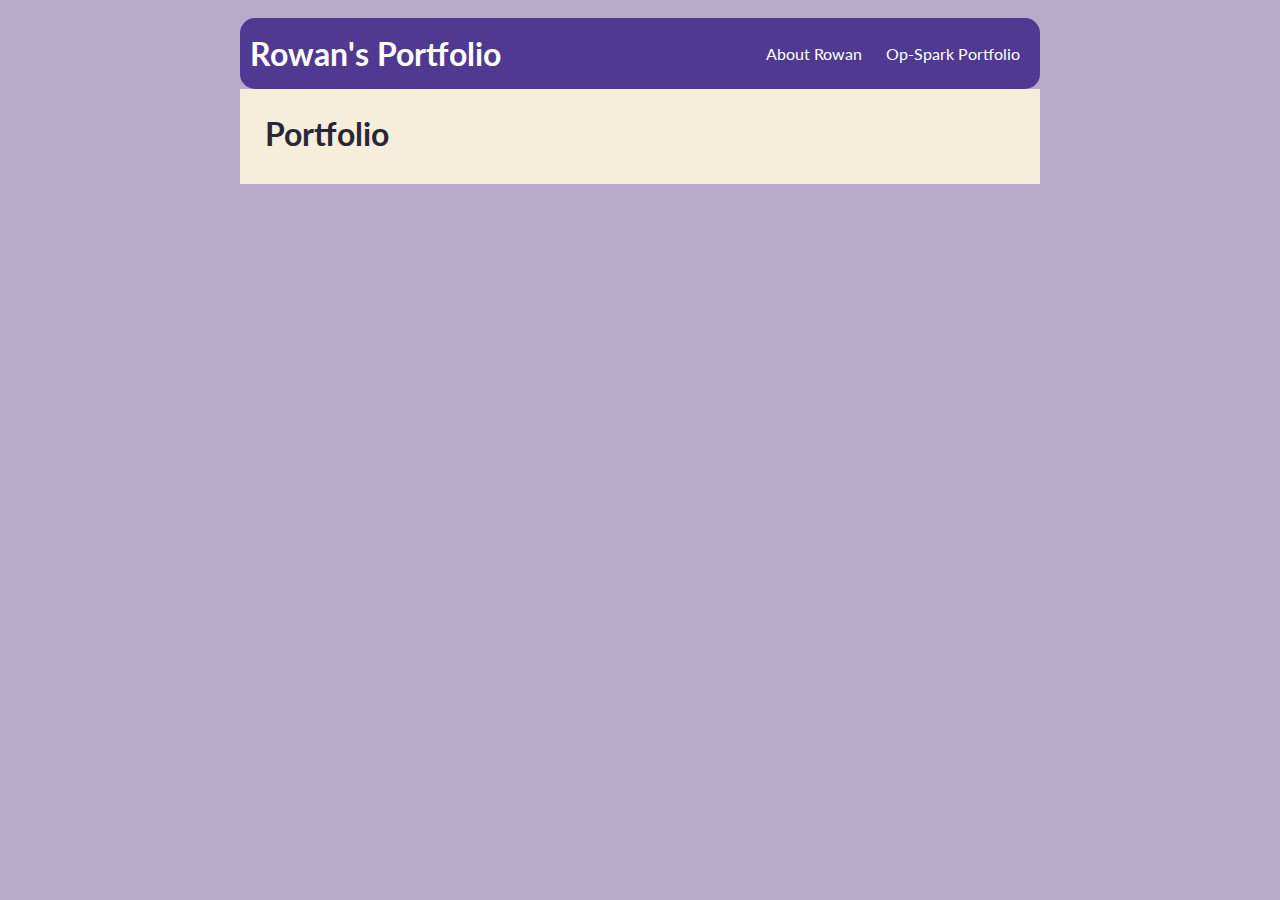
==== portfolio.html @ f8fa84f4 "Completed the start of Portfolio" ====
<!DOCTYPE HTML>
<html>
    <head>
        <title>Rowan's Portfolio</title>
        <link rel="preconnect" href="https://fonts.googleapis.com">
        <link rel="preconnect" href="https://fonts.gstatic.com" crossorigin>
        <link
            href="https://fonts.googleapis.com/css2?family=Belanosima:wght@400;600;700&family=Lato:ital,wght@0,100;0,300;0,400;0,700;0,900;1,100;1,300;1,400;1,700;1,900&display=swap"
            rel="stylesheet">
        <link rel="stylesheet" href="style.css">
    </head>

    <body>
      <div id="all-contents">
        <nav>
            <h1>Rowan's Portfolio</h1>
            <ul>
                <li>
                    <a href="index.html"> About Rowan </a>
                </li>
                <li>
                    <a href="portfolio.html"> Op-Spark Portfolio </a>
                </li>
            </ul>
        </nav>
        <main>
            <div class="content">
                <h1>Portfolio</h1>
                <ul id="portfolio">
                </ul>
            </div>
        </main>
      </div>
    </body>
</html>
---- style.css ----
body {
    background: rgb(184, 171, 201);
    color: rgb(41, 38, 56);
    padding: 10px;
    font-family: "Lato";
}

header {
    font-size: 1.5em;
    font-weight: bold;
}
h1 {
    margin: 10px;
}
#all-contents {
    max-width: 800px;
    margin: auto;
}

/* navigation menu */
nav {
    background: rgb(80, 57, 145);
    margin: 0 auto;
    display: flex;
    padding: 10px;
    border-radius: 15px;
    /* Rowan: This is for the extra credit, I plan on removing it later. */
}

nav header {
    display: flex;
    align-items: center;
    color: rgb(255, 255, 255);
    flex: 1;
}

nav h1 {
    display: flex;
    align-items: center;
    color: white;
    flex: 1;
    margin: 0;
}

nav ul {
    list-style-image: none;
}

nav li {
    display: inline-block;
    padding: 0 10px;

    a:hover {
        color: rgb(184, 171, 201);
    }
}

nav a {
    text-decoration: none;
    color: #fff;
}

/* main container area beneath menu */
main {
    background: rgb(245, 238, 219);
    display: flex;
}

.sidebar {
    margin-right: 25px;
    padding: 10px;
}

.sidebar img {
    width: 200px;
}

.content {
    flex: 1;
    padding: 15px;
}

 /* portfolio styles */
 #portfolio {
    list-style-type: none;
    padding-left: 0;
}

#portfolio li {
    background: #fff;
    padding: 10px;
    border-radius: 10px;
    margin-bottom: 10px;
}

#portfolio li:hover {
    background: #eee;
} 

#portfolio a {
    text-decoration: none;
    color: #454545;
}

h2,
h3 {
    margin: 0px;
}

img {
    border: 5px solid rgb(80, 57, 145);
    border-radius: 15px;
}
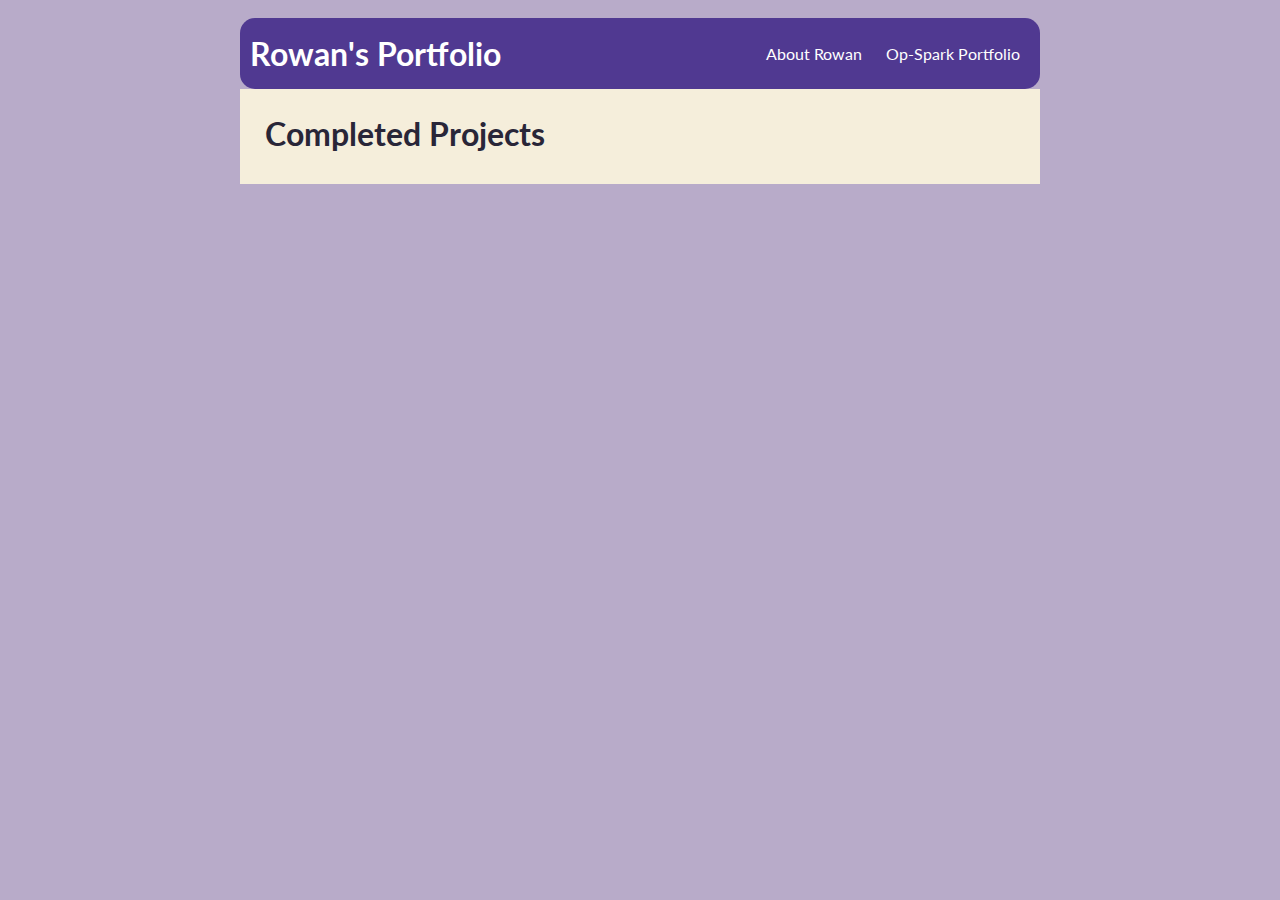
==== commit b710965c: "Added a couple comments" ====
--- a/portfolio.html
+++ b/portfolio.html
@@ -25,7 +25,7 @@
         </nav>
         <main>
             <div class="content">
-                <h1>Portfolio</h1>
+                <h1>Completed Projects</h1>
                 <ul id="portfolio">
                 </ul>
             </div>
